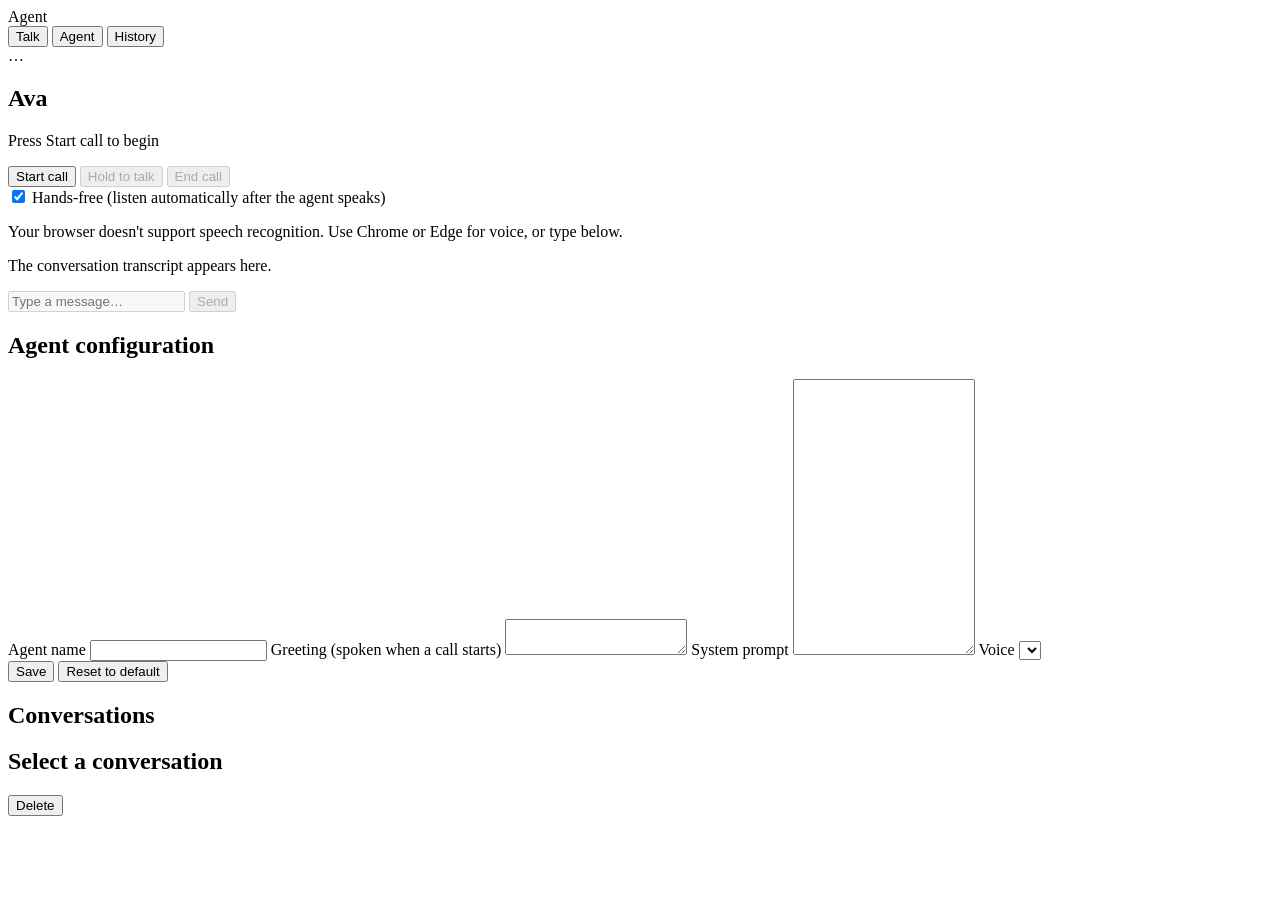
==== app/static/index.html @ 0d48cfbe "feat: browser voice AI receptionist powered by Gemini FastAPI backend with SQLite transcripts and co" ====
<!doctype html>
<html lang="en">
<head>
  <meta charset="utf-8">
  <meta name="viewport" content="width=device-width, initial-scale=1">
  <title>Agent — Voice AI</title>
  <link rel="icon" href="data:image/svg+xml,%3Csvg xmlns=%27http://www.w3.org/2000/svg%27 viewBox=%270 0 16 16%27%3E%3Ccircle cx=%278%27 cy=%278%27 r=%277%27 fill=%27%234f46e5%27/%3E%3C/svg%3E">
  <link rel="stylesheet" href="/static/styles.css">
</head>
<body>
  <header class="topbar">
    <div class="brand">
      <span class="logo" aria-hidden="true"></span>
      <span>Agent</span>
    </div>
    <nav class="tabs" role="tablist">
      <button class="tab active" data-view="talk" role="tab">Talk</button>
      <button class="tab" data-view="settings" role="tab">Agent</button>
      <button class="tab" data-view="history" role="tab">History</button>
    </nav>
    <span id="mode-badge" class="badge">…</span>
  </header>

  <main>
    <!-- Talk -->
    <section id="view-talk" class="view active">
      <div class="call-panel">
        <div class="orb-wrap">
          <div id="orb" class="orb idle" aria-hidden="true"></div>
        </div>
        <h1 id="agent-title">Ava</h1>
        <p id="status" class="status">Press Start call to begin</p>
        <div class="call-actions">
          <button id="start-btn" class="btn primary">Start call</button>
          <button id="mic-btn" class="btn" disabled>Hold to talk</button>
          <button id="end-btn" class="btn danger" disabled>End call</button>
        </div>
        <label class="toggle">
          <input type="checkbox" id="handsfree" checked>
          Hands-free (listen automatically after the agent speaks)
        </label>
        <p id="speech-warning" class="warning hidden">
          Your browser doesn't support speech recognition. Use Chrome or Edge for voice,
          or type below.
        </p>
      </div>

      <div class="transcript-panel">
        <div id="transcript" class="transcript" aria-live="polite">
          <p class="empty">The conversation transcript appears here.</p>
        </div>
        <form id="text-form" class="text-form">
          <input id="text-input" type="text" placeholder="Type a message…" autocomplete="off" disabled>
          <button class="btn primary" type="submit" id="send-btn" disabled>Send</button>
        </form>
      </div>
    </section>

    <!-- Settings -->
    <section id="view-settings" class="view">
      <form id="settings-form" class="card settings">
        <h2>Agent configuration</h2>
        <label>Agent name
          <input name="agent_name" required maxlength="60">
        </label>
        <label>Greeting (spoken when a call starts)
          <textarea name="greeting" rows="2" required maxlength="500"></textarea>
        </label>
        <label>System prompt
          <textarea name="system_prompt" rows="18" required maxlength="20000"></textarea>
        </label>
        <label>Voice
          <select id="voice-select"></select>
        </label>
        <div class="row">
          <button class="btn primary" type="submit">Save</button>
          <button class="btn" type="button" id="reset-btn">Reset to default</button>
          <span id="settings-msg" class="muted"></span>
        </div>
      </form>
    </section>

    <!-- History -->
    <section id="view-history" class="view">
      <div class="history">
        <div class="card list">
          <h2>Conversations</h2>
          <ul id="conv-list"></ul>
        </div>
        <div class="card detail">
          <div class="row spread">
            <h2 id="detail-title">Select a conversation</h2>
            <button id="delete-conv" class="btn danger small hidden">Delete</button>
          </div>
          <div id="detail" class="transcript"></div>
        </div>
      </div>
    </section>
  </main>

  <div id="toast" class="toast hidden" role="alert"></div>
  <script src="/static/app.js"></script>
</body>
</html>
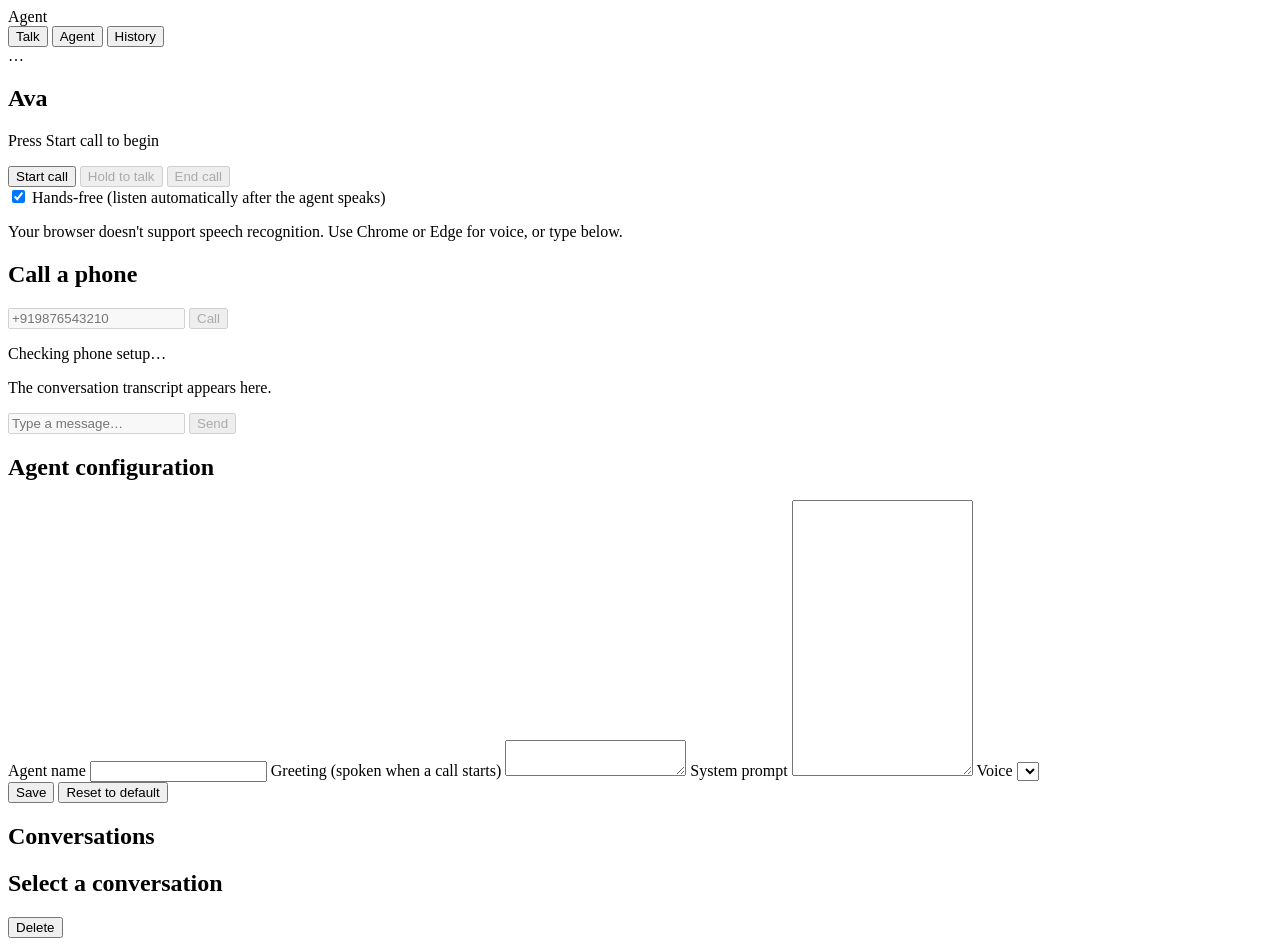
==== commit 9d963647: "feat: layered REST API (v1) and Plivo phone calls Restructure into controllers, services and reposit" ====
--- a/app/static/index.html
+++ b/app/static/index.html
@@ -24,25 +24,36 @@
   <main>
     <!-- Talk -->
     <section id="view-talk" class="view active">
-      <div class="call-panel">
-        <div class="orb-wrap">
-          <div id="orb" class="orb idle" aria-hidden="true"></div>
+      <div class="side">
+        <div class="call-panel">
+          <div class="orb-wrap">
+            <div id="orb" class="orb idle" aria-hidden="true"></div>
+          </div>
+          <h1 id="agent-title">Ava</h1>
+          <p id="status" class="status">Press Start call to begin</p>
+          <div class="call-actions">
+            <button id="start-btn" class="btn primary">Start call</button>
+            <button id="mic-btn" class="btn" disabled>Hold to talk</button>
+            <button id="end-btn" class="btn danger" disabled>End call</button>
+          </div>
+          <label class="toggle">
+            <input type="checkbox" id="handsfree" checked>
+            Hands-free (listen automatically after the agent speaks)
+          </label>
+          <p id="speech-warning" class="warning hidden">
+            Your browser doesn't support speech recognition. Use Chrome or Edge for voice,
+            or type below.
+          </p>
         </div>
-        <h1 id="agent-title">Ava</h1>
-        <p id="status" class="status">Press Start call to begin</p>
-        <div class="call-actions">
-          <button id="start-btn" class="btn primary">Start call</button>
-          <button id="mic-btn" class="btn" disabled>Hold to talk</button>
-          <button id="end-btn" class="btn danger" disabled>End call</button>
-        </div>
-        <label class="toggle">
-          <input type="checkbox" id="handsfree" checked>
-          Hands-free (listen automatically after the agent speaks)
-        </label>
-        <p id="speech-warning" class="warning hidden">
-          Your browser doesn't support speech recognition. Use Chrome or Edge for voice,
-          or type below.
-        </p>
+
+        <form id="call-form" class="phone-panel">
+          <h2>Call a phone</h2>
+          <div class="row">
+            <input id="call-number" type="tel" placeholder="+919876543210" autocomplete="tel" disabled>
+            <button id="call-btn" class="btn primary" type="submit" disabled>Call</button>
+          </div>
+          <p id="phone-hint" class="muted">Checking phone setup…</p>
+        </form>
       </div>
 
       <div class="transcript-panel">
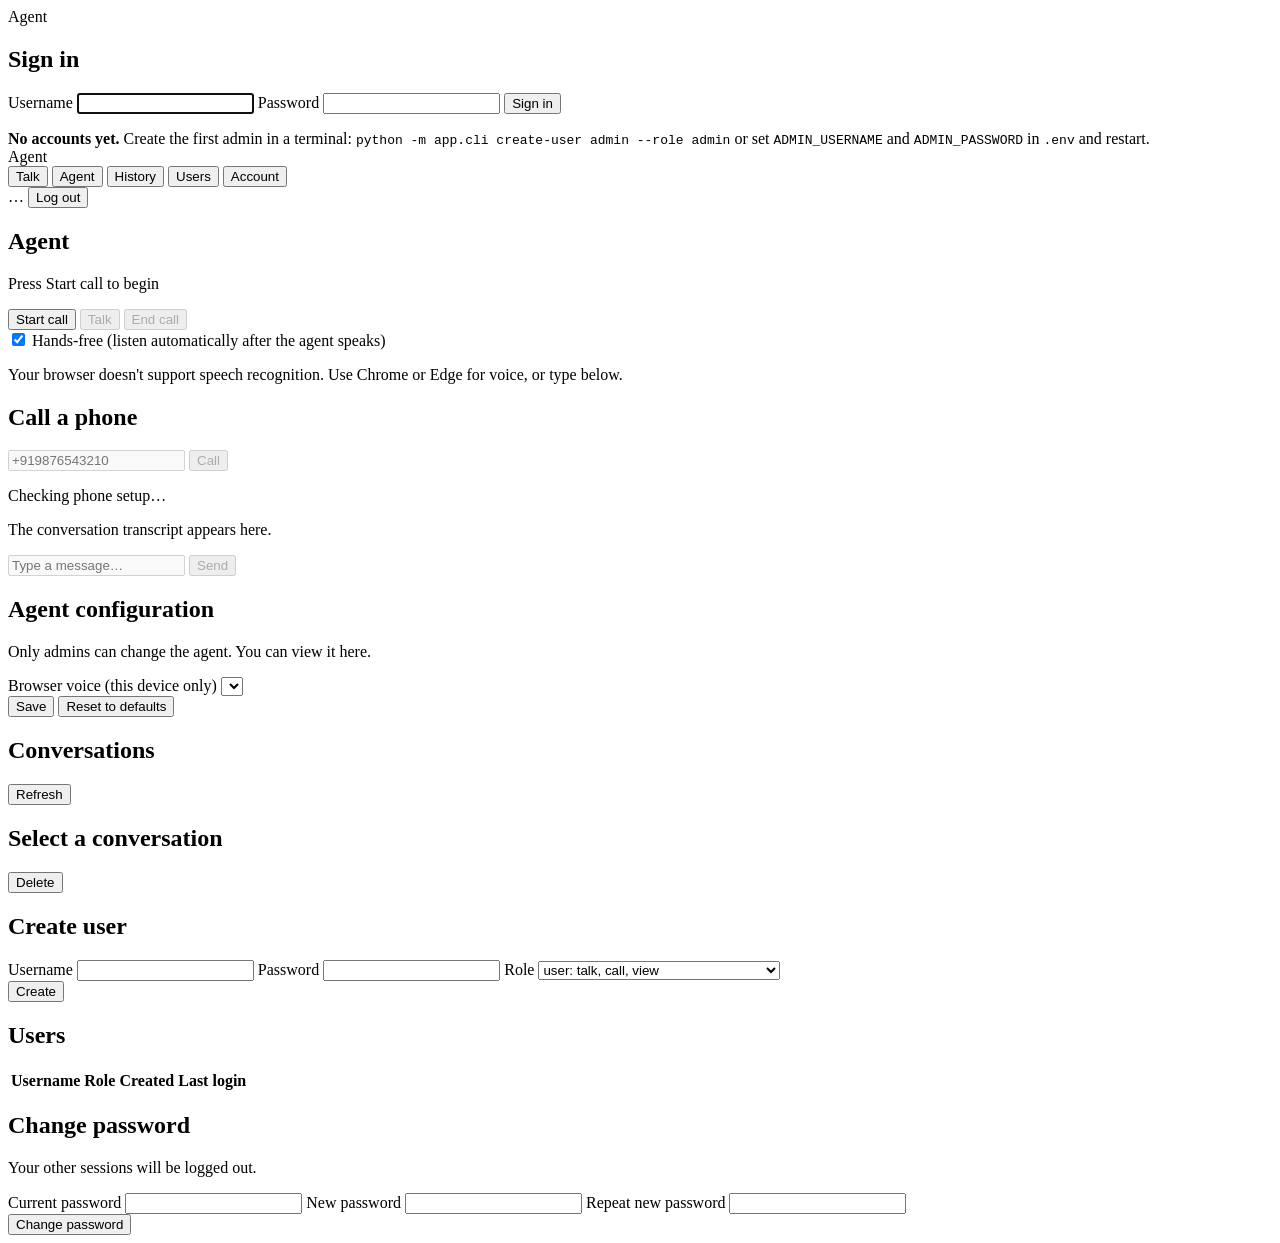
==== commit 111153e3: "feat: JSON storage, authentication, user management, docs and diagrams - Storage: SQLite replaced by" ====
--- a/app/static/index.html
+++ b/app/static/index.html
@@ -8,106 +8,188 @@
   <link rel="stylesheet" href="/static/styles.css">
 </head>
 <body>
-  <header class="topbar">
-    <div class="brand">
-      <span class="logo" aria-hidden="true"></span>
-      <span>Agent</span>
-    </div>
-    <nav class="tabs" role="tablist">
-      <button class="tab active" data-view="talk" role="tab">Talk</button>
-      <button class="tab" data-view="settings" role="tab">Agent</button>
-      <button class="tab" data-view="history" role="tab">History</button>
-    </nav>
-    <span id="mode-badge" class="badge">…</span>
-  </header>
+  <!-- Login -->
+  <section id="login-view" class="login-view hidden">
+    <form id="login-form" class="card login-card">
+      <div class="brand"><span class="logo" aria-hidden="true"></span><span>Agent</span></div>
+      <h1>Sign in</h1>
+      <label>Username
+        <input name="username" autocomplete="username" required maxlength="64" autofocus>
+      </label>
+      <label>Password
+        <input name="password" type="password" autocomplete="current-password" required maxlength="256">
+      </label>
+      <button class="btn primary" type="submit">Sign in</button>
+      <p id="login-msg" class="error" role="alert"></p>
+      <div id="setup-hint" class="hint hidden">
+        <strong>No accounts yet.</strong> Create the first admin in a terminal:
+        <code>python -m app.cli create-user admin --role admin</code>
+        or set <code>ADMIN_USERNAME</code> and <code>ADMIN_PASSWORD</code> in <code>.env</code> and restart.
+      </div>
+    </form>
+  </section>
 
-  <main>
-    <!-- Talk -->
-    <section id="view-talk" class="view active">
-      <div class="side">
-        <div class="call-panel">
-          <div class="orb-wrap">
-            <div id="orb" class="orb idle" aria-hidden="true"></div>
+  <!-- App -->
+  <div id="app-shell" class="hidden">
+    <header class="topbar">
+      <div class="brand">
+        <span class="logo" aria-hidden="true"></span>
+        <span>Agent</span>
+      </div>
+      <nav class="tabs" role="tablist">
+        <button class="tab active" data-view="talk" role="tab">Talk</button>
+        <button class="tab" data-view="agent" role="tab">Agent</button>
+        <button class="tab" data-view="history" role="tab">History</button>
+        <button class="tab admin-only" data-view="users" role="tab">Users</button>
+        <button class="tab" data-view="account" role="tab">Account</button>
+      </nav>
+      <span id="mode-badge" class="badge">…</span>
+      <span id="user-chip" class="chip"></span>
+      <button id="logout-btn" class="btn small">Log out</button>
+    </header>
+
+    <main>
+      <!-- Talk -->
+      <section id="view-talk" class="view active">
+        <div class="side">
+          <div class="call-panel">
+            <div class="orb-wrap">
+              <div id="orb" class="orb idle" aria-hidden="true"></div>
+            </div>
+            <h1 id="agent-title">Agent</h1>
+            <p id="status" class="status">Press Start call to begin</p>
+            <div class="call-actions">
+              <button id="start-btn" class="btn primary">Start call</button>
+              <button id="mic-btn" class="btn" disabled>Talk</button>
+              <button id="end-btn" class="btn danger" disabled>End call</button>
+            </div>
+            <label class="toggle">
+              <input type="checkbox" id="handsfree" checked>
+              Hands-free (listen automatically after the agent speaks)
+            </label>
+            <p id="speech-warning" class="warning hidden">
+              Your browser doesn't support speech recognition. Use Chrome or Edge for voice,
+              or type below.
+            </p>
           </div>
-          <h1 id="agent-title">Ava</h1>
-          <p id="status" class="status">Press Start call to begin</p>
-          <div class="call-actions">
-            <button id="start-btn" class="btn primary">Start call</button>
-            <button id="mic-btn" class="btn" disabled>Hold to talk</button>
-            <button id="end-btn" class="btn danger" disabled>End call</button>
-          </div>
-          <label class="toggle">
-            <input type="checkbox" id="handsfree" checked>
-            Hands-free (listen automatically after the agent speaks)
-          </label>
-          <p id="speech-warning" class="warning hidden">
-            Your browser doesn't support speech recognition. Use Chrome or Edge for voice,
-            or type below.
-          </p>
+
+          <form id="call-form" class="phone-panel">
+            <h2>Call a phone</h2>
+            <div class="row">
+              <input id="call-number" type="tel" placeholder="+919876543210" autocomplete="tel" maxlength="24" disabled>
+              <button id="call-btn" class="btn primary" type="submit" disabled>Call</button>
+            </div>
+            <p id="phone-hint" class="muted">Checking phone setup…</p>
+          </form>
         </div>
 
-        <form id="call-form" class="phone-panel">
-          <h2>Call a phone</h2>
+        <div class="transcript-panel">
+          <div id="transcript" class="transcript" aria-live="polite">
+            <p class="empty">The conversation transcript appears here.</p>
+          </div>
+          <form id="text-form" class="text-form">
+            <input id="text-input" type="text" placeholder="Type a message…" autocomplete="off" maxlength="2000" disabled>
+            <button class="btn primary" type="submit" id="send-btn" disabled>Send</button>
+          </form>
+        </div>
+      </section>
+
+      <!-- Agent configuration (fields are generated from the API response) -->
+      <section id="view-agent" class="view">
+        <form id="agent-form" class="card stack narrow">
+          <h2>Agent configuration</h2>
+          <p class="muted user-only">Only admins can change the agent. You can view it here.</p>
+          <div id="agent-fields" class="stack"></div>
+          <label>Browser voice (this device only)
+            <select id="voice-select"></select>
+          </label>
+          <div class="row admin-only">
+            <button class="btn primary" type="submit">Save</button>
+            <button class="btn" type="button" id="reset-btn">Reset to defaults</button>
+            <span id="agent-msg" class="muted"></span>
+          </div>
+        </form>
+      </section>
+
+      <!-- History -->
+      <section id="view-history" class="view">
+        <div class="history">
+          <div class="card list">
+            <div class="row spread">
+              <h2>Conversations</h2>
+              <button id="refresh-history" class="btn small" type="button">Refresh</button>
+            </div>
+            <ul id="conv-list"></ul>
+          </div>
+          <div class="card detail">
+            <div class="row spread">
+              <h2 id="detail-title">Select a conversation</h2>
+              <button id="delete-conv" class="btn danger small admin-only hidden">Delete</button>
+            </div>
+            <div id="detail" class="transcript"></div>
+          </div>
+        </div>
+      </section>
+
+      <!-- Users (admin) -->
+      <section id="view-users" class="view">
+        <div class="stack narrow">
+          <form id="user-form" class="card stack">
+            <h2>Create user</h2>
+            <div class="grid-3">
+              <label>Username
+                <input name="username" required minlength="3" maxlength="32" pattern="[a-z0-9][a-z0-9_.\-]{2,31}"
+                       title="3-32 lowercase letters, numbers, '.', '_' or '-'" autocomplete="off">
+              </label>
+              <label>Password
+                <input name="password" type="password" required maxlength="128" autocomplete="new-password">
+              </label>
+              <label>Role
+                <select name="role">
+                  <option value="user">user: talk, call, view</option>
+                  <option value="admin">admin: also manage agent and users</option>
+                </select>
+              </label>
+            </div>
+            <div class="row">
+              <button class="btn primary" type="submit">Create</button>
+              <span id="user-msg" class="muted"></span>
+            </div>
+          </form>
+          <div class="card stack">
+            <h2>Users</h2>
+            <div class="table-wrap">
+              <table id="users-table">
+                <thead><tr><th>Username</th><th>Role</th><th>Created</th><th>Last login</th><th></th></tr></thead>
+                <tbody></tbody>
+              </table>
+            </div>
+          </div>
+        </div>
+      </section>
+
+      <!-- Account -->
+      <section id="view-account" class="view">
+        <form id="password-form" class="card stack narrow">
+          <h2>Change password</h2>
+          <p class="muted">Your other sessions will be logged out.</p>
+          <label>Current password
+            <input name="current" type="password" required autocomplete="current-password" maxlength="256">
+          </label>
+          <label>New password
+            <input name="new" type="password" required autocomplete="new-password" maxlength="128">
+          </label>
+          <label>Repeat new password
+            <input name="repeat" type="password" required autocomplete="new-password" maxlength="128">
+          </label>
           <div class="row">
-            <input id="call-number" type="tel" placeholder="+919876543210" autocomplete="tel" disabled>
-            <button id="call-btn" class="btn primary" type="submit" disabled>Call</button>
+            <button class="btn primary" type="submit">Change password</button>
+            <span id="password-msg" class="muted"></span>
           </div>
-          <p id="phone-hint" class="muted">Checking phone setup…</p>
         </form>
-      </div>
-
-      <div class="transcript-panel">
-        <div id="transcript" class="transcript" aria-live="polite">
-          <p class="empty">The conversation transcript appears here.</p>
-        </div>
-        <form id="text-form" class="text-form">
-          <input id="text-input" type="text" placeholder="Type a message…" autocomplete="off" disabled>
-          <button class="btn primary" type="submit" id="send-btn" disabled>Send</button>
-        </form>
-      </div>
-    </section>
-
-    <!-- Settings -->
-    <section id="view-settings" class="view">
-      <form id="settings-form" class="card settings">
-        <h2>Agent configuration</h2>
-        <label>Agent name
-          <input name="agent_name" required maxlength="60">
-        </label>
-        <label>Greeting (spoken when a call starts)
-          <textarea name="greeting" rows="2" required maxlength="500"></textarea>
-        </label>
-        <label>System prompt
-          <textarea name="system_prompt" rows="18" required maxlength="20000"></textarea>
-        </label>
-        <label>Voice
-          <select id="voice-select"></select>
-        </label>
-        <div class="row">
-          <button class="btn primary" type="submit">Save</button>
-          <button class="btn" type="button" id="reset-btn">Reset to default</button>
-          <span id="settings-msg" class="muted"></span>
-        </div>
-      </form>
-    </section>
-
-    <!-- History -->
-    <section id="view-history" class="view">
-      <div class="history">
-        <div class="card list">
-          <h2>Conversations</h2>
-          <ul id="conv-list"></ul>
-        </div>
-        <div class="card detail">
-          <div class="row spread">
-            <h2 id="detail-title">Select a conversation</h2>
-            <button id="delete-conv" class="btn danger small hidden">Delete</button>
-          </div>
-          <div id="detail" class="transcript"></div>
-        </div>
-      </div>
-    </section>
-  </main>
+      </section>
+    </main>
+  </div>
 
   <div id="toast" class="toast hidden" role="alert"></div>
   <script src="/static/app.js"></script>
